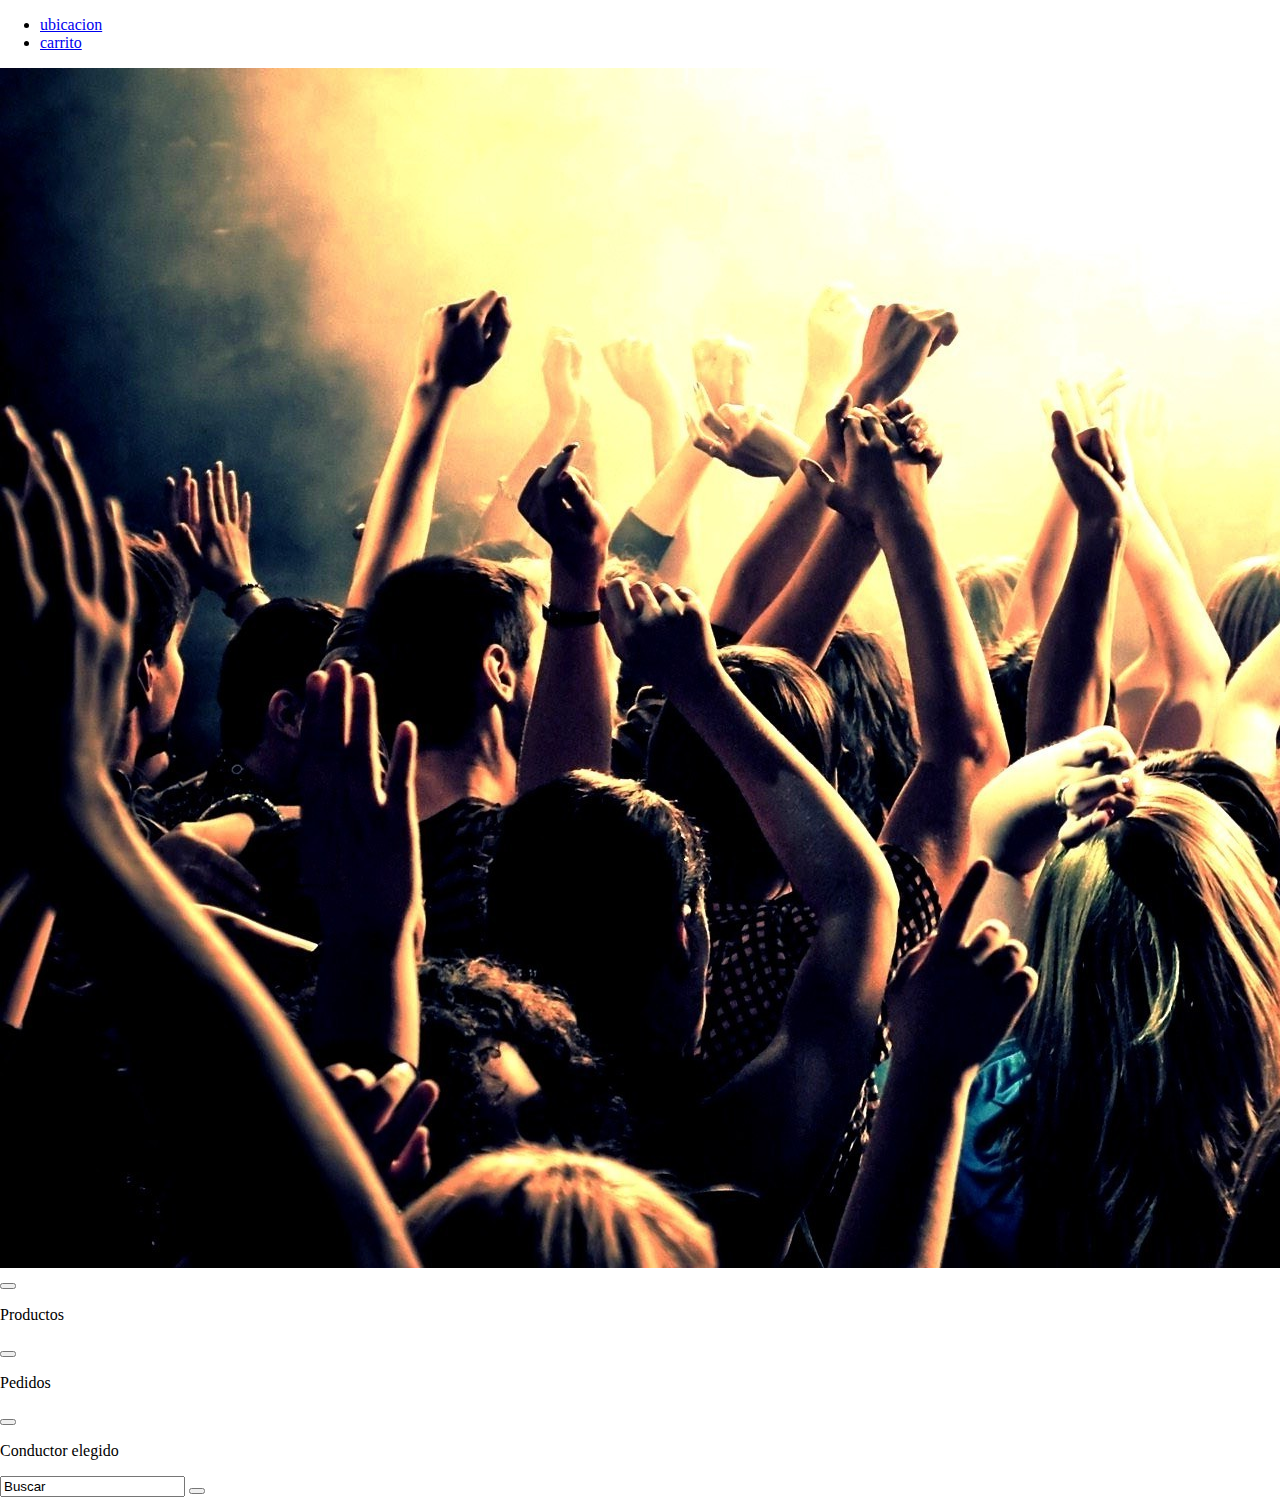
==== DLicors/www/index.html @ bb3be7bc "1st Commit" ====
﻿<!DOCTYPE html>
<html lang="en">
<head>
	<meta charset="UTF-8"> 
	<title>D'Licors</title>
    
	<!--Jquery-->
	<script src="js/jquery-1.10.2.js"></script>
    <!--<script src="js/jquery-ui-1.10.4.custom.js"></script>-->
    <script src="js/jquery.mobile.js"></script>
    <script src="js/jquery.alerts.js"></script>

    <!--Js App-->
    <script src="js/Globalv.js"></script>
    <script src="js/app.js"></script>
    <script src="js/Productos.js"></script>
    <script src="js/Carrito.js"></script>
    <script src="js/Pedidos.js"></script>
    <script src="js/Geolocalizacion.js"></script>
    <script src="js/Registro.js"></script>

    <!--Phonegap-->
    <script src="cordova.js"></script>
    <script src="js/PhoneGap-Common.js"></script>

    <!--Estilos-->
    <link href="style.css" type="text/css" rel="stylesheet"/>
    <link rel="stylesheet" type="text/css" href="css/jquery.mobile.custom.structure.css" >
    <link rel="stylesheet" type="text/css" href="css/jquery.alerts.css">

    <script type="text/javascript">
        document.addEventListener("deviceready", onDeviceReady, false);

        function VerificarRegistro1()
        {
            var idTelefono = localStorage["IdCelular"];
            /*while(idTelefono != "")
            {*/
                var url = getWebApi() + "UserByCel/" + idTelefono;
                loadDataArray(url,"Registro");
            /*}*/
        }

        function VerificarRegistro2(AUsuario)
        {
            var Contenidos = $("div[id=ContentRegistro]");

            if(AUsuario.length == 0)
            {
                localStorage["VR"] = "false";
                
                $.each(Contenidos, function (index, item) {
                    $(item).attr("style", "display: block; background: none !important;");
                });
                
            }
            else
            {
                localStorage["VR"] = "true";
                setCiudad(AUsuario[0].Geo.City.code);
                setIdUsuario(AUsuario[0]._id);
                setIdentificacionUsuario(AUsuario[0].BasicInfo.IdPersonal);
                setDomicilios(AUsuario[0].Places);

                $.each(Contenidos, function (index, item) {
                    $(item).attr("style", "display: none !important;");
                });
            }
        }

        

        $(document).ready(function () {

            setTimeout(function () {
                VerificarRegistro1();
            }, 5000);
            

    		$('.LinkProductos').on("click",function() {
	    		$.mobile.changePage('#Productos','slide');
	    	});

	    	$('.LinkPedidos').on("click",function() {
	    		$.mobile.changePage('#Pedidos','slide');
	    	});

	    	$('.LinkConductor').on("click",function() {
	    		$.mobile.changePage('#Conductor','slide');
	    	});

	    	$('#ConfirmarProductos').on("click", function () {
	    	    var VR = localStorage["VR"];

	    	    if (VR == "true")
	    	    {
	    		    $.mobile.changePage('#Carrito','slide');
	    	    }
	    	    else
	    	    {
	    	        alert('Para poder realizar el pedido debes de estar registrado. Si ya estas registrado intentalo de nuevo en unos momentos.');
	    	    }
	    	});

	    	$('#ConfirmarPedido').on("click", function () {
	    	    var VR = localStorage["VR"];

	    	    if (VR == "true")
	    	    {
	    	        ConfirmarOrden();
	    	    }
	    	    else
	    	    {
	    	        alert('Para poder realizar el pedido debes de estar registrado. Si ya estas registrado intentalo de nuevo en unos momentos.');
	    	    }
	    	    
	    	});

	    	$('#BtnRegistro').on("click", function () {
	    	    $.mobile.changePage('#Registro', 'slide');
	    	});

    	})
    	
    </script>
</head>
<body>
	<!--<section data-role="page" id="Carga" data-theme="a">
		<div style="width:100%; heigth: 100%; background: #fff;"></div>
	</section>-->

	<!---->

	<section data-role="page" id="Index" data-theme="a">
		<header>
			<a href="#Index" class="logoApp"></a>
			<ul>
				<li class="iconos" onclick="$.mobile.changePage('#Carrito', 'slide');"><a href="#">ubicacion</a></li>
				<li class="iconos" onclick="GetPositionInitial();"><a href="#Carrito">carrito</a></li>
			</ul>
            <div id="ContentRegistro" class="contentFin2" style="display:none !important;">
                <button id="BtnRegistro">Registrarme</button>
            </div>
		</header>
		<img src="images/portada.jpg" alt="D'licors App" class="portada">
		<section class="contenedorApp">
			<div class="buttons">
				<button class="LinkProductos" id="buton1"></button>
				<p>Productos</p>
			</div>
			<div class="buttons">
				<button class="LinkPedidos" id="buton2"></button>
				<p>Pedidos</p>
			</div>
			<div class="buttons">
				<button class="LinkConductor" id="buton3"></button>
				<p>Conductor elegido</p>
			</div>
            	
		</section>
	    <div class="separador"></div>
		<footer>
			<input type="text" class="buscador" value="Buscar">
	        <button class="joderTio"></button>
		</footer>
	</section>

	<section data-role="page" id="Productos" data-theme="a">
		<header>
			<a href="#Index" class="logoApp"></a>
			<ul>
                <li class="iconos" onclick="$.mobile.changePage('#Carrito', 'slide');"><a href="#">ubicacion</a></li>
                <li class="iconos" onclick="GetPositionInitial();"><a href="#Carrito">carrito</a></li>
			</ul>
            <div id="ContentRegistro" class="contentFin2" style="display:none !important;">
                <button id="BtnRegistro">Registrarme</button>
            </div>
		</header>
		<img src="images/portada.jpg" alt="D'licors App" class="portada">
		<section id="ContenedorProductos" class="contenedorApp2">
		
		</section>
		<div class="contentFin2"><div class="total"><h3>Total pedido<br/><p id="TotalPedidoPar"></p></h3></div><button id="ConfirmarProductos">Confirmar</button></div>
	    <div class="separador"></div>
		<footer>
			<input type="text" class="buscador" value="Buscar">
	        <button class="joderTio"></button>
		</footer>
	</section>

	<section data-role="page" id="Pedidos" data-theme="a">
		<header>
			<a href="#Index" class="logoApp"></a>
			<ul>
                <li class="iconos" onclick="$.mobile.changePage('#Carrito', 'slide');"><a href="#">ubicacion</a></li>
                <li class="iconos" onclick="GetPositionInitial();"><a href="#Carrito">carrito</a></li>
			</ul>
            <div id="ContentRegistro" class="contentFin2" style="display:none !important;">
                <button id="BtnRegistro">Registrarme</button>
            </div>
		</header>
		<img src="images/portada.jpg" alt="D'licors App" class="portada">
		<section class="contenedorApp2">
			<h1 class="tituloPendientes">Pendientes</h1>
			<table id="TBPendientes" class="tablaCarrito">
			  <tr>
			    <th>Producto</th> 
                <th>Cantidad</th>
			    <th>Precio</th>
			  </tr>
			  <tr>
			    <td>Smith</td>
                <td>20</td>
			    <td>50</td>
			  </tr>
			  <tr>
			    <td>Jackson</td>
                <td>20</td>
			    <td>94</td>
			  </tr>
			</table>
			<h1 class="tituloPendientes">Despachados</h1>
			<table id="TBDespachados" class="tablaCarrito">
			  <tr>
			    <th>Producto</th>
                <th>Cantidad</th>
			    <th>Precio</th>
			  </tr>
			  <tr>
			    <td>Smith</td>
                <td>20</td>
			    <td>50</td>
			  </tr>
			  <tr>
			    <td>Jackson</td>
                <td>20</td>
			    <td>94</td>
			  </tr>
			</table>
            <h1 class="tituloPendientes">Entregados</h1>
            <table id="TBEntregados" class="tablaCarrito">
                <tr>
                    <th>Producto</th>
                    <th>Cantidad</th>
                    <th>Precio</th>
                </tr>
                <tr>
                    <td>Smith</td>
                    <td>20</td>
                    <td>50</td>
                </tr>
                <tr>
                    <td>Jackson</td>
                    <td>20</td>
                    <td>94</td>
                </tr>
            </table>			
		</section>
		<!--<div class="contentFin2"><div class="total"><h3>Total pedido<br/><p>123.000</p></h3></div><button>Confirmar</button></div>-->
	    <div class="separador"></div>
		<footer>
			<input type="text" class="buscador" value="Buscar">
	        <button class="joderTio"></button>
		</footer>
	</section>

	<section data-role="page" id="Conductor" data-theme="a">
		<header>
			<a href="#Index" class="logoApp"></a>
			<ul>
                <li class="iconos" onclick="$.mobile.changePage('#Carrito', 'slide');"><a href="#">ubicacion</a></li>
                <li class="iconos" onclick="GetPositionInitial();"><a href="#Carrito">carrito</a></li>
			</ul>
            <div id="ContentRegistro" class="contentFin2" style="display:none !important;">
                <button id="BtnRegistro">Registrarme</button>
            </div>
		</header>
		<img src="images/portada.jpg" alt="D'licors App" class="portada">
		<section class="contenedorApp">
			<h2 class="tituloCond">Lugar</h2>
			<div class="orgConductor">
				<select>
					<option>Hogar</option>
					<option>Trabajo</option>
					<option>Cine</option>
				</select>
				<a href="#" class="iconMapa"></a>
				<a href="#" class="iconAg"></a>	
			</div>
			<h2 class="tituloCond">Tipo de veh&iacute;culo</h2>
				<select class="orgConductor2">
					<option>Camioneta</option>
					<option>Automovil</option>
				</select>	
		</section>
		<div class="contentFin"><button>Solicitar servicio</button></div>
	    <div class="separador"></div>
		<footer>
			<input type="text" class="buscador" value="Buscar">
	        <button class="joderTio"></button>
		</footer>
	</section>

	<section data-role="page" id="Carrito" data-theme="a">
		<header>
			<a href="#Index" class="logoApp"></a>
			<ul>
                <li class="iconos" onclick="$.mobile.changePage('#Carrito', 'slide');"><a href="#">ubicacion</a></li>
                <li class="iconos" onclick="GetPositionInitial();"><a href="#Carrito">carrito</a></li>
			</ul>
            <div id="ContentRegistro" class="contentFin2" style="display:none !important;">
                <button id="BtnRegistro">Registrarme</button>
            </div>
		</header>
		<img src="images/portada.jpg" alt="D'licors App" class="portada">
		<section class="contenedorApp2">
			<table id="ContendorProductosCarrito" class="tablaCarrito">
			  <tr>
			    <th>Producto</th> 
                <th>Cantidad</th>
			    <th>Precio</th>
			  </tr>
			  <tr>
			    <td>Smith</td>
                <td>20</td>
			    <td>50</td>
			  </tr>
			  <tr>
			    <td>Jackson</td>
                <td>20</td>
			    <td>94</td>
			  </tr>
			</table>			
		</section>
        <h3>Domicilio:</h3>
        <select id="SelectDomicilio" class="orgConductor2" onchange="OnChangeCiudad(this)">
            <option></option>
            <option>Automovil</option>
        </select>
		<div class="contentFin2"><div class="total"><h3>Total pedido<br/><p id="ContenedorPrecioFinal"></p></h3></div><button id="ConfirmarPedido">Confirmar</button></div>
	    <div class="separador"></div>
		<footer>
			<input type="text" class="buscador" value="Buscar">
	        <button class="joderTio"></button>
		</footer>
	</section>

    <section data-role="page" id="Registro" data-theme="a">
		<header>
			<a href="#" class="logoApp"></a>
			<ul>
				<li class="iconos" onclick="$.mobile.changePage('#Carrito', 'slide');"><a href="#">ubicacion</a></li>
				<li class="iconos" onclick="GetPositionInitial();"><a href="#Carrito">carrito</a></li>
			</ul>
		</header>
		<img src="images/portada.jpg" alt="D'licors App" class="portada">
		<section class="contenedorApp2">
			<h1 class="tituloPendientes2">Datos b&aacute;sicos</h1>
			<div class="contentDatos">
				<h3>Nombres:</h3><input id="NombreRegis" type="text"/>
				<h3>Apellidos:</h3><input id="ApellidoRegis" type="text"/>
                <h3>Identificacion:</h3><input id="IdentificaionRegis" type="text" />
                <h3>Ciudad:</h3><select id="SelectCiudades" class="orgConductor2" onchange="OnChangeCiudad(this)">
                                    <option>Camioneta</option>
                                    <option>Automovil</option>
                                </select>
				<h3>E-mail:</h3><input id="EmailRegis" type="email" value="@"/>
				<h3>Fecha de nacimiento:</h3><input id="FechaNacimientoRegis" type="date"/>
			</div>
			<div class="contentSave"><button class="save" onclick="GuardarRegistro();">Guardar</button><button class="cancel">Cancelar</button></div>
			<h1 class="tituloPendientes2">Domicilio</h1>
			<table id="ContentDomTemp" class="tablaReg">
			  <tr>
			    <th></th>
			    <th>Domicilio</th> 
			    <th>Departamento</th>
			    <th>Ciudad</th> 
			    <th>Barrio</th>
			  </tr>
			  <tr>
			    <td><input type="checkbox"/></td>
			    <td>Smith</td> 
			    <td>50</td>
			    <td>Medellin</td>
			    <td>San javier</td>
			  </tr>
			  <tr>
			    <td><input type="checkbox"/></td>
			    <td>Smith</td> 
			    <td>50</td>
			    <td>Medellin</td>
			    <td>San javier</td>
			  </tr>
			</table>
			<div class="contentSave"><button class="save" onclick="MostrarDomiciliosNuevo();">Nuevo</button><button class="save">Modificar</button><button class="cancel">Eliminar</button></div>	
            <div id="ContenedorNuevoDomicilio" style="display:none !important;">
                <h3 class="tituloPendientes2">Nuevo Domicilio</h3>
                <div class="contentDatos">
                    <h3>Nombre:</h3><input id="NombreDomicilio" type="text" />
                    <h3>Direccion:</h3><input id="DireccionDomicilio" type="text" />
                    <h3>Barrio:</h3><input id="BarrioDomicilio" type="text" />
                </div>
                <div class="contentSave"><button class="save" onclick="AgregarNuevoDomicilio();">Crear</button></div>
            </div>
		</section>
		<!--<div class="contentFin2"><div class="total"><h3>Total pedido<br/><p>123.000</p></h3></div><button>Confirmar</button></div>-->
	    <div class="separador"></div>
		<footer>
			<input type="text" class="buscador" value="Buscar">
	        <button class="joderTio"></button>
		</footer>
	</section>

</body>
</html>
---- DLicors/www/style.css ----
.ui-icon-loading {
background: url(images/ajax-loader.gif);
background-size: 2.875em 2.875em;
}

@media (min-width: 1025px) {}

@media (min-width: 769px) and (max-width: 1024px) {


		@font-face {
		font-family: seguis;
		src:url(seguisb.ttf);
	}		
			
		*{
			background: #efefef;
			padding: 0px;
			margin:0px;
		}

		header{
			width: 100%;
			height: 60px;
			background:rgba(255, 183, 20, 0.8);
			position:fixed;
			top: 0px;
			left: 0px;
			z-index: 4;
		}


		header ul{
			width: 200px;
			height: 40px;
			margin: 10px;
			float: right;
			background:none;                                                                                                            
		}

		header ul li{
			width: 60px;
			height: 40px;
			float: right;
			text-indent: -9000%;
			list-style-type: none;
		}
		
		header ul li:nth-of-type(1){
			background:url(images/carrito.png); background-size:100%;
		}		

		header ul li:nth-of-type(2){
			border-right: #fff solid 1px;
			background:url(images/ubicacion.png); background-size:100%;
		}

		footer{
			width: 100%;
			height: 60px;
			background:rgb(255, 183, 20);
			position:fixed;
			bottom: 0px;
			left: 0px;
			z-index: 4;
			text-align: center;
		}

		.separador{
			width: 100%;
			height: 80px;
			clear: both;
		}	

		.contentFin{
			width: 100%;
			text-align: center;;
			margin: 0 auto; padding: 20px 0px 20px 0px;
		}

		.contentFin button{
			margin: 0 auto; padding: 6px;
			border-radius: 10px;
		}

		.contentFin2{
			width: 80%;
			margin: 20px auto 0px auto; padding:0px 0px 10px 0px;
		}

		.contentFin2 button{
			margin: 0 auto 15px 360px; padding: 6px;
			border-radius: 10px;
			background: #fff;
		}

		.total{
			width: 120px;
			height: 70px;			
			float: left;
		}

		.total h3{
			font-size: 17px;
			font-family:seguis;
			font-weight:bold;
		}

		.total p{
			font-size: 15px;
			font-family:seguis;
			color:#FFA300;
			text-shadow:0px 0px 0px #000;
		}	

		.logoApp{
			width: 150px;
			height: 40px;
			margin: 10px;
			background:url(images/logo.png);
			float: left;
		}	

		.portada{
			width: 100%;
			height: 310px;
			background:#000;
		}

		.contenedorApp{
			width: 90%;
			margin: 2.5% auto 0% auto;
			height: auto;
		}

		.contenedorAppReg{
			width: 90%;
			margin: 2.5% auto 0% auto;
			height: auto;
		}

		.tituloPendientes{
			width: 90%;
			margin: 5px auto;
			font-size: 20px;
			text-transform: uppercase;
			font-family:seguis;
			font-weight:bold;
			text-align: center;
		}

		.tituloPendientes2{
			width: 90%;
			margin: 10px auto;
			font-size: 20px;
			text-transform: uppercase;
			font-family:seguis;
			font-weight:bold;
			text-align: center;
			border-top: 1px solid #ccc;
		}

		.contentSave{
			width: 100%;
			height: 40px;
			margin: 0 auto;
			text-align: center;
		}

		.logoD{
			width: 200px;
			height: 53px;
			margin: 30px auto 50px auto;
			background: url("images/logo.png");
			background-size: 100%;
		}

		.tituloReg{
			text-align: center;
			font-family: seguis;
			margin:0px 0px 20px 0px;
			font-size: 17px;
		}

		.per{
			width: 100%;
			height: auto;
			text-align: center;
			margin: 20px 0px 10px 0px;
		}

		.btnReg{
			padding: 10px;
			border-radius: 10px;
			margin: 10px;
			background: #fff;
		}

		#faces{
			background: #3b5998;
			color: #fff;
		}

		#twet{
			background:#4099FF;
			color: #fff;
		}

		.contentSave button{
			display: inline-block;
			padding: 5px;
			border-radius:2px;
			background: #fff;
			margin: 5px;
		}

		.buttons{
			width: 300px;
			margin:0 auto;
			height: 220px;
			text-align: center;
			float: left;
		}

		.buttons:nth-child(1){ margin:0 0px 0px 0px; }

		.buttons:nth-child(3){ margin:0px 0px 0px 0px; }

		.buttons button{
			width: 150px;
			margin:0 auto;
			height: 150px;
			border-radius: 100px;
		}

		.buttons #buton1{background:url(images/licores.png); border:none; background-size: 100%;}
		.buttons #buton2{background:url(images/productos.png); border:none; background-size: 100%;}
		.buttons #buton3{background:url(images/conductor.png); border:none; background-size: 100%;}

		.buttons p{
			width: 170px;
			margin:0 auto;
			height: 30px;
			font-size: 20px;
			text-transform: uppercase;
			font-family:seguis;
			font-weight:bold;
		}
		
		.contenedorApp2{
			width: 100%;
			margin:0 auto;
			overflow:auto;
			position:relative;
		}

		.tablaCarrito{
			width: 90%;
			margin: 5%;
			height: 120px;
			overflow: auto;
			font-family:seguis;
		}

		.tablaCarrito th{
			background: #ccc;
			font-size: 16px;
			text-transform: uppercase;
		}

		.tablaCarrito td{
			background: #fff;
			font-family: 14px;
			color: #8b8b8b;
			text-align: center;
		}

		.tablaReg{
			width: 100%;
			margin: 5% auto 5% auto;
			height: 120px;
			overflow: auto;
			font-family:seguis;
		}

		.tablaReg th{
			background: #ccc;
			font-size: 13px;
			text-transform: uppercase;
		}

		.tablaReg td{
			background: #fff;
			font-size: 12px;
			color: #333;
			text-align: center;
		}

		.tituloCond{
			width:90%;
			margin: 0px auto 0px auto;
			font-family:seguis;
			font-size: 20px;
			text-transform: uppercase;			
		}

		.orgConductor{
			width:80%;
			height: 40px;
			margin: 10px auto 30px auto;
		}

		.orgConductor select{
			width:590px;
			height: 40px;
			background:#fff;
			border-radius: 10px;
			float: left;
		}

		.orgConductor2{
			width:90%;
			height: 40px;
			margin: 10px auto 0px 20px;
			background: #fff;
		}

		.orgConductor .iconMapa{
			width:50px;
			height: 40px;
			margin: 0px 10px 0px 15px;
			border-radius: 10px;
			background: #fff;
			float: left;
		}		

		.orgConductor .iconAg{
			width:50px;
			height: 40px;
			border-radius: 10px;
			background: #fff;
			float: right;
		}

		.contentDatos{
			width: 80%;
			margin: 0 auto 10px auto;
			font-family:seguis;
			font-size: 14px;
		}

		.contentDatos h3{
			width: 100%;
			margin: 0 auto;
			font-family:seguis;
			font-size: 14px;
			margin: 0 0 5px 0;
		}

		.contentDatos input{
			width:90%;
			padding: 3px;
			background: #fff; border-radius:5px;
			font-family:seguis;
			font-size: 14px;
			margin: 0 0 5px 0;
		}

		.productos{
			width:156px;
			height:158px;
			margin:10px 15px 10px 25px;
			background:#fff;
			float:left;
			text-align:center;
			border:1px solid #dcdcdc;
			}
			
		.productos img{
			width:80px;
			height:80px;
			margin:5px auto 5px auto;
			}

		.productos p{
			width:147px;
			height:40px;
			margin:0px 5px 0px 5px;
			font-family:Helvetica; font-size:13px;
			background:#fff;
			}
			
		.productos h3{
			width:147px;
			height:20px;
			margin:0px 5px 0px 5px;
			font-family:seguis; font-size:15px;
			border-top:1px solid #999;
			background:#fff;
			color:#FFA300;
			}		

		.circlesSect{
			width: 65px;
			margin: 20px auto 0px auto;
			height: 25px;
		}

		.circlesSect li{
			width: 10px;
			margin: 5px;
			height: 10px;
			background:gray;
			float: left;
			border-radius: 5px;
			list-style-type: none;
		}

		.buscador{
			width: 87%;
			margin:12px auto 0px auto;
			padding-left: 10px;
			height: 30px;
			border-radius: 50px;
			background:#fff;
			font-style: italic;
			color: #666;
		}
		
		.joderTio{
			width: 25px;
			height: 25px;
			border:none;
			background:url(images/lupa.png); background-size:100%;
			position:absolute;
			bottom:18px;
			right:30px;
		}

}

@media (min-width: 641px) and (max-width: 768px) {


		@font-face {
		font-family: seguis;
		src:url(seguisb.ttf);
	}		
			
		*{
			background: #efefef;
			padding: 0px;
			margin:0px;
		}

		header{
			width: 100%;
			height: 60px;
			background:rgba(255, 183, 20, 0.8);
			position:fixed;
			top: 0px;
			left: 0px;
			z-index: 4;
		}


		header ul{
			width: 200px;
			height: 40px;
			margin: 10px;
			float: right;
			background:none;                                                                                                            
		}

		header ul li{
			width: 60px;
			height: 40px;
			float: right;
			text-indent: -9000%;
			list-style-type: none;
		}
		
		header ul li:nth-of-type(1){
			background:url(images/carrito.png); background-size:100%;
		}		

		header ul li:nth-of-type(2){
			border-right: #fff solid 1px;
			background:url(images/ubicacion.png); background-size:100%;
		}

		footer{
			width: 100%;
			height: 60px;
			background:rgb(255, 183, 20);
			position:fixed;
			bottom: 0px;
			left: 0px;
			z-index: 4;
			text-align: center;
		}

		.separador{
			width: 100%;
			height: 80px;
			clear: both;
		}	

		.contentFin{
			width: 100%;
			text-align: center;;
			margin: 0 auto; padding: 20px 0px 20px 0px;
		}

		.contentFin button{
			margin: 0 auto; padding: 6px;
			border-radius: 10px;
		}

		.contentFin2{
			width: 80%;
			margin: 20px auto 0px auto; padding:0px 0px 10px 0px;
		}

		.contentFin2 button{
			margin: 0 auto 15px 360px; padding: 6px;
			border-radius: 10px;
			background: #fff;
		}

		.total{
			width: 120px;
			height: 70px;			
			float: left;
		}

		.total h3{
			font-size: 17px;
			font-family:seguis;
			font-weight:bold;
		}

		.total p{
			font-size: 15px;
			font-family:seguis;
			color:#FFA300;
			text-shadow:0px 0px 0px #000;
		}	

		.logoApp{
			width: 150px;
			height: 40px;
			margin: 10px;
			background:url(images/logo.png);
			float: left;
		}	

		.portada{
			width: 100%;
			height: 310px;
			background:#000;
		}

		.contenedorApp{
			width: 90%;
			margin: 2.5% auto 0% auto;
			height: auto;
		}

		.contenedorAppReg{
			width: 90%;
			margin: 2.5% auto 0% auto;
			height: auto;
		}

		.tituloPendientes{
			width: 90%;
			margin: 5px auto;
			font-size: 20px;
			text-transform: uppercase;
			font-family:seguis;
			font-weight:bold;
			text-align: center;
		}

		.tituloPendientes2{
			width: 90%;
			margin: 10px auto;
			font-size: 20px;
			text-transform: uppercase;
			font-family:seguis;
			font-weight:bold;
			text-align: center;
			border-top: 1px solid #ccc;
		}

		.contentSave{
			width: 100%;
			height: 40px;
			margin: 0 auto;
			text-align: center;
		}

		.logoD{
			width: 200px;
			height: 53px;
			margin: 30px auto 50px auto;
			background: url("images/logo.png");
			background-size: 100%;
		}

		.tituloReg{
			text-align: center;
			font-family: seguis;
			margin:0px 0px 20px 0px;
			font-size: 17px;
		}

		.per{
			width: 100%;
			height: auto;
			text-align: center;
			margin: 20px 0px 10px 0px;
		}

		.btnReg{
			padding: 10px;
			border-radius: 10px;
			margin: 10px;
			background: #fff;
		}

		#faces{
			background: #3b5998;
			color: #fff;
		}

		#twet{
			background:#4099FF;
			color: #fff;
		}

		.contentSave button{
			display: inline-block;
			padding: 5px;
			border-radius:2px;
			background: #fff;
			margin: 5px;
		}

		.buttons{
			width: 220px;
			margin:0 auto;
			height: 220px;
			text-align: center;
			float: left;
		}

		.buttons:nth-child(1){ margin:0 0px 0px 0px; }

		.buttons:nth-child(3){ margin:0px 0px 0px 0px; }

		.buttons button{
			width: 150px;
			margin:0 auto;
			height: 150px;
			border-radius: 100px;
		}

		.buttons #buton1{background:url(images/licores.png); border:none; background-size: 100%;}
		.buttons #buton2{background:url(images/productos.png); border:none; background-size: 100%;}
		.buttons #buton3{background:url(images/conductor.png); border:none; background-size: 100%;}

		.buttons p{
			width: 170px;
			margin:0 auto;
			height: 30px;
			font-size: 20px;
			text-transform: uppercase;
			font-family:seguis;
			font-weight:bold;
		}
		
		.contenedorApp2{
			width: 100%;
			margin:0 auto;
			overflow:auto;
			position:relative;
		}

		.tablaCarrito{
			width: 90%;
			margin: 5%;
			height: 120px;
			overflow: auto;
			font-family:seguis;
		}

		.tablaCarrito th{
			background: #ccc;
			font-size: 16px;
			text-transform: uppercase;
		}

		.tablaCarrito td{
			background: #fff;
			font-family: 14px;
			color: #8b8b8b;
			text-align: center;
		}

		.tablaReg{
			width: 100%;
			margin: 5% auto 5% auto;
			height: 120px;
			overflow: auto;
			font-family:seguis;
		}

		.tablaReg th{
			background: #ccc;
			font-size: 13px;
			text-transform: uppercase;
		}

		.tablaReg td{
			background: #fff;
			font-size: 12px;
			color: #333;
			text-align: center;
		}

		.tituloCond{
			width:90%;
			margin: 0px auto 0px auto;
			font-family:seguis;
			font-size: 20px;
			text-transform: uppercase;			
		}

		.orgConductor{
			width:80%;
			height: 40px;
			margin: 10px auto 30px auto;
		}

		.orgConductor select{
			width:410px;
			height: 40px;
			background:#fff;
			border-radius: 10px;
			float: left;
		}

		.orgConductor2{
			width:90%;
			height: 40px;
			margin: 10px auto 0px 20px;
			background: #fff;
		}

		.orgConductor .iconMapa{
			width:50px;
			height: 40px;
			margin: 0px 10px 0px 15px;
			border-radius: 10px;
			background: #fff;
			float: left;
		}		

		.orgConductor .iconAg{
			width:50px;
			height: 40px;
			border-radius: 10px;
			background: #fff;
			float: right;
		}

		.contentDatos{
			width: 80%;
			margin: 0 auto 10px auto;
			font-family:seguis;
			font-size: 14px;
		}

		.contentDatos h3{
			width: 100%;
			margin: 0 auto;
			font-family:seguis;
			font-size: 14px;
			margin: 0 0 5px 0;
		}

		.contentDatos input{
			width:90%;
			padding: 3px;
			background: #fff; border-radius:5px;
			font-family:seguis;
			font-size: 14px;
			margin: 0 0 5px 0;
		}

		.productos{
			width:155px;
			height:158px;
			margin:10px 15px 10px 15px;
			background:#fff;
			float:left;
			text-align:center;
			border:1px solid #dcdcdc;
			}
			
		.productos img{
			width:80px;
			height:80px;
			margin:5px auto 5px auto;
			}

		.productos p{
			width:147px;
			height:40px;
			margin:0px 5px 0px 5px;
			font-family:Helvetica; font-size:13px;
			background:#fff;
			}
			
		.productos h3{
			width:147px;
			height:20px;
			margin:0px 5px 0px 5px;
			font-family:seguis; font-size:15px;
			border-top:1px solid #999;
			background:#fff;
			color:#FFA300;
			}		

		.circlesSect{
			width: 65px;
			margin: 20px auto 0px auto;
			height: 25px;
		}

		.circlesSect li{
			width: 10px;
			margin: 5px;
			height: 10px;
			background:gray;
			float: left;
			border-radius: 5px;
			list-style-type: none;
		}

		.buscador{
			width: 87%;
			margin:12px auto 0px auto;
			padding-left: 10px;
			height: 30px;
			border-radius: 50px;
			background:#fff;
			font-style: italic;
			color: #666;
		}
		
		.joderTio{
			width: 25px;
			height: 25px;
			border:none;
			background:url(images/lupa.png); background-size:100%;
			position:absolute;
			bottom:18px;
			right:30px;
		}


}

@media (min-width: 481px) and (max-width: 640px) {

		@font-face {
		font-family: seguis;
		src:url(seguisb.ttf);
	}		
			
		*{
			background: #efefef;
			padding: 0px;
			margin:0px;
		}

		header{
			width: 100%;
			height: 60px;
			background:rgba(255, 183, 20, 0.8);
			position:fixed;
			top: 0px;
			left: 0px;
			z-index: 4;
		}


		header ul{
			width: 200px;
			height: 40px;
			margin: 10px;
			float: right;
			background:none;                                                                                                            
		}

		header ul li{
			width: 60px;
			height: 40px;
			float: right;
			text-indent: -9000%;
			list-style-type: none;
		}
		
		header ul li:nth-of-type(1){
			background:url(images/carrito.png); background-size:100%;
		}		

		header ul li:nth-of-type(2){
			border-right: #fff solid 1px;
			background:url(images/ubicacion.png); background-size:100%;
		}

		footer{
			width: 100%;
			height: 60px;
			background:rgb(255, 183, 20);
			position:fixed;
			bottom: 0px;
			left: 0px;
			z-index: 4;
			text-align: center;
		}

		.separador{
			width: 100%;
			height: 80px;
			clear: both;
		}	

		.contentFin{
			width: 100%;
			text-align: center;;
			margin: 0 auto; padding: 20px 0px 20px 0px;
		}

		.contentFin button{
			margin: 0 auto; padding: 6px;
			border-radius: 10px;
		}

		.contentFin2{
			width: 80%;
			margin: 0 auto; padding:0px 0px 10px 0px;
		}

		.contentFin2 button{
			margin: 0 auto 15px 280px; padding: 6px;
			border-radius: 10px;
			background: #fff;
		}

		.total{
			width: 120px;
			height: 70px;			
			float: left;
		}

		.total h3{
			font-size: 17px;
			font-family:seguis;
			font-weight:bold;
		}

		.total p{
			font-size: 15px;
			font-family:seguis;
			color:#FFA300;
			text-shadow:0px 0px 0px #000;
		}	

		.logoApp{
			width: 150px;
			height: 40px;
			margin: 10px;
			background:url(images/logo.png);
			float: left;
		}	

		.portada{
			width: 100%;
			height: 310px;
			background:#000;
		}

		.contenedorApp{
			width: 90%;
			margin: 2.5% auto 0% auto;
			height: auto;
		}

		.contenedorAppReg{
			width: 90%;
			margin: 2.5% auto 0% auto;
			height: auto;
		}

		.tituloPendientes{
			width: 90%;
			margin: 5px auto;
			font-size: 20px;
			text-transform: uppercase;
			font-family:seguis;
			font-weight:bold;
			text-align: center;
		}

		.tituloPendientes2{
			width: 90%;
			margin: 10px auto;
			font-size: 20px;
			text-transform: uppercase;
			font-family:seguis;
			font-weight:bold;
			text-align: center;
			border-top: 1px solid #ccc;
		}

		.contentSave{
			width: 100%;
			height: 40px;
			margin: 0 auto;
			text-align: center;
		}

		.logoD{
			width: 200px;
			height: 53px;
			margin: 30px auto 50px auto;
			background: url("images/logo.png");
			background-size: 100%;
		}

		.tituloReg{
			text-align: center;
			font-family: seguis;
			margin:0px 0px 20px 0px;
			font-size: 17px;
		}

		.per{
			width: 100%;
			height: auto;
			text-align: center;
			margin: 20px 0px 10px 0px;
		}

		.btnReg{
			padding: 10px;
			border-radius: 10px;
			margin: 10px;
			background: #fff;
		}

		#faces{
			background: #3b5998;
			color: #fff;
		}

		#twet{
			background:#4099FF;
			color: #fff;
		}

		.contentSave button{
			display: inline-block;
			padding: 5px;
			border-radius:2px;
			background: #fff;
			margin: 5px;
		}

		.buttons{
			width: 260px;
			margin:0 auto;
			height: 200px;
			text-align: center;
			float: left;
		}

		.buttons:nth-child(1){ margin:0 10px 0px 15px; }

		.buttons:nth-child(3){ margin:0 0px 0px 150px; }

		.buttons button{
			width: 120px;
			margin:0 auto;
			height: 120px;
			border-radius: 100px;
		}

		.buttons #buton1{background:url(images/licores.png); border:none; background-size: 100%;}
		.buttons #buton2{background:url(images/productos.png); border:none; background-size: 100%;}
		.buttons #buton3{background:url(images/conductor.png); border:none; background-size: 100%;}

		.buttons p{
			width: 170px;
			margin:0 auto;
			height: 30px;
			font-size: 20px;
			text-transform: uppercase;
			font-family:seguis;
			font-weight:bold;
		}
		
		.contenedorApp2{
			width: 100%;
			margin:0 auto;
			overflow:auto;
			position:relative;
		}

		.tablaCarrito{
			width: 90%;
			margin: 5%;
			height: 120px;
			overflow: auto;
			font-family:seguis;
		}

		.tablaCarrito th{
			background: #ccc;
			font-size: 16px;
			text-transform: uppercase;
		}

		.tablaCarrito td{
			background: #fff;
			font-family: 14px;
			color: #8b8b8b;
			text-align: center;
		}

		.tablaReg{
			width: 100%;
			margin: 5% auto 5% auto;
			height: 120px;
			overflow: auto;
			font-family:seguis;
		}

		.tablaReg th{
			background: #ccc;
			font-size: 13px;
			text-transform: uppercase;
		}

		.tablaReg td{
			background: #fff;
			font-size: 12px;
			color: #333;
			text-align: center;
		}

		.tituloCond{
			width:90%;
			margin: 0px auto 0px auto;
			font-family:seguis;
			font-size: 20px;
			text-transform: uppercase;			
		}

		.orgConductor{
			width:80%;
			height: 40px;
			margin: 10px auto 30px auto;
		}

		.orgConductor select{
			width:230px;
			height: 40px;
			background:#fff;
			border-radius: 10px;
			float: left;
		}

		.orgConductor2{
			width:90%;
			height: 40px;
			margin: 10px auto 0px 20px;
			background: #fff;
		}

		.orgConductor .iconMapa{
			width:50px;
			height: 40px;
			margin: 0px 10px 0px 15px;
			border-radius: 10px;
			background: #fff;
			float: left;
		}		

		.orgConductor .iconAg{
			width:50px;
			height: 40px;
			border-radius: 10px;
			background: #fff;
			float: right;
		}

		.contentDatos{
			width: 80%;
			margin: 0 auto 10px auto;
			font-family:seguis;
			font-size: 14px;
		}

		.contentDatos h3{
			width: 100%;
			margin: 0 auto;
			font-family:seguis;
			font-size: 14px;
			margin: 0 0 5px 0;
		}

		.contentDatos input{
			width:90%;
			padding: 3px;
			background: #fff; border-radius:5px;
			font-family:seguis;
			font-size: 14px;
			margin: 0 0 5px 0;
		}

		.productos{
			width:143px;
			height:158px;
			margin:10px 5px 10px 5px;
			background:#fff;
			float:left;
			text-align:center;
			border:1px solid #dcdcdc;
			}
			
		.productos img{
			width:80px;
			height:80px;
			margin:5px auto 5px auto;
			}

		.productos p{
			width:135px;
			height:40px;
			margin:0px 5px 0px 5px;
			font-family:Helvetica; font-size:13px;
			background:#fff;
			}
			
		.productos h3{
			width:135px;
			height:20px;
			margin:0px 5px 0px 5px;
			font-family:seguis; font-size:15px;
			border-top:1px solid #999;
			background:#fff;
			color:#FFA300;
			}		

		.circlesSect{
			width: 65px;
			margin: 20px auto 0px auto;
			height: 25px;
		}

		.circlesSect li{
			width: 10px;
			margin: 5px;
			height: 10px;
			background:gray;
			float: left;
			border-radius: 5px;
			list-style-type: none;
		}

		.buscador{
			width: 87%;
			margin:12px auto 0px auto;
			padding-left: 10px;
			height: 30px;
			border-radius: 50px;
			background:#fff;
			font-style: italic;
			color: #666;
		}
		
		.joderTio{
			width: 25px;
			height: 25px;
			border:none;
			background:url(images/lupa.png); background-size:100%;
			position:absolute;
			bottom:18px;
			right:30px;
		}

}


@media (min-width: 321px) and (max-width: 480px) {

	@font-face {
		font-family: seguis;
		src:url(seguisb.ttf);
	}		
			
		*{
			background: #efefef;
			padding: 0px;
			margin:0px;
		}

		header{
			width: 100%;
			height: 60px;
			background:rgba(255, 183, 20, 0.8);
			position:fixed;
			top: 0px;
			left: 0px;
			z-index: 4;
		}


		header ul{
			height: 40px;
			margin: 10px;
			float: right;
			background:none;                                                                                                            
		}

		header ul li{
			width: 60px;
			height: 40px;
			float: right;
			text-indent: -9000%;
			list-style-type: none;
		}
		
		header ul li:nth-of-type(1){
			background:url(images/carrito.png); background-size:100%;
		}		

		header ul li:nth-of-type(2){
			border-right: #fff solid 1px;
			background:url(images/ubicacion.png); background-size:100%;
		}

		footer{
			width: 100%;
			height: 60px;
			background:rgb(255, 183, 20);
			position:fixed;
			bottom: 0px;
			left: 0px;
			z-index: 4;
			text-align: center;
		}

		.separador{
			width: 100%;
			height: 80px;
			clear: both;
		}	

		.contentFin{
			width: 100%;
			text-align: center;;
			margin: 0 auto; padding: 20px 0px 20px 0px;
		}

		.contentFin button{
			margin: 0 auto; padding: 6px;
			border-radius: 10px;
		}

		.contentFin2{
			width: 80%;
			margin: 0 auto; padding:0px 0px 10px 0px;
		}

		.contentFin2 button{
			margin: 0 auto 15px 140px; padding: 6px;
			border-radius: 10px;
			background: #fff;
		}

		.total{
			width: 120px;
			height: 70px;			
			float: left;
		}

		.total h3{
			font-size: 17px;
			font-family:seguis;
			font-weight:bold;
		}

		.total p{
			font-size: 15px;
			font-family:seguis;
			color:#FFA300;
			text-shadow:0px 0px 0px #000;
		}	

		.logoApp{
			width: 150px;
			height: 40px;
			margin: 10px;
			background:url(images/logo.png);
			float: left;
		}	

		.portada{
			width: 100%;
			height: 310px;
			background:#000;
		}

		.contenedorApp{
			width: 90%;
			margin: 2.5% auto 0% auto;
			height: auto;
		}

		.contenedorAppReg{
			width: 90%;
			margin: 2.5% auto 0% auto;
			height: auto;
		}

		.tituloPendientes{
			width: 90%;
			margin: 5px auto;
			font-size: 20px;
			text-transform: uppercase;
			font-family:seguis;
			font-weight:bold;
			text-align: center;
		}

		.tituloPendientes2{
			width: 90%;
			margin: 10px auto;
			font-size: 20px;
			text-transform: uppercase;
			font-family:seguis;
			font-weight:bold;
			text-align: center;
			border-top: 1px solid #ccc;
		}

		.contentSave{
			width: 100%;
			height: 40px;
			margin: 0 auto;
			text-align: center;
		}

		.logoD{
			width: 200px;
			height: 53px;
			margin: 30px auto 50px auto;
			background: url("images/logo.png");
			background-size: 100%;
		}

		.tituloReg{
			text-align: center;
			font-family: seguis;
			margin:0px 0px 20px 0px;
			font-size: 17px;
		}

		.per{
			width: 100%;
			height: auto;
			text-align: center;
			margin: 20px 0px 10px 0px;
		}

		.btnReg{
			padding: 10px;
			border-radius: 10px;
			margin: 10px;
			background: #fff;
		}

		#faces{
			background: #3b5998;
			color: #fff;
		}

		#twet{
			background:#4099FF;
			color: #fff;
		}

		.contentSave button{
			display: inline-block;
			padding: 5px;
			border-radius:2px;
			background: #fff;
			margin: 5px;
		}

		.buttons{
			width: 170px;
			margin:0 auto;
			height: 170px;
			text-align: center;
			float: left;
		}

		.buttons:nth-child(1){ margin:0 10px 0px 15px; }

		.buttons:nth-child(3){ margin:0 0px 0px 110px; }

		.buttons button{
			width: 120px;
			margin:0 auto;
			height: 120px;
			border-radius: 100px;
		}

		.buttons #buton1{background:url(images/licores.png); border:none; background-size: 100%;}
		.buttons #buton2{background:url(images/productos.png); border:none; background-size: 100%;}
		.buttons #buton3{background:url(images/conductor.png); border:none; background-size: 100%;}

		.buttons p{
			width: 170px;
			margin:0 auto;
			height: 30px;
			font-size: 20px;
			text-transform: uppercase;
			font-family:seguis;
			font-weight:bold;
		}
		
		.contenedorApp2{
			width: 100%;
			margin:0 auto;
			overflow:auto;
			position:relative;
		}

		.tablaCarrito{
			width: 90%;
			margin: 5%;
			height: 120px;
			overflow: auto;
			font-family:seguis;
		}

		.tablaCarrito th{
			background: #ccc;
			font-size: 16px;
			text-transform: uppercase;
		}

		.tablaCarrito td{
			background: #fff;
			font-family: 14px;
			color: #8b8b8b;
			text-align: center;
		}

		.tablaReg{
			width: 100%;
			margin: 5% auto 5% auto;
			height: 120px;
			overflow: auto;
			font-family:seguis;
		}

		.tablaReg th{
			background: #ccc;
			font-size: 13px;
			text-transform: uppercase;
		}

		.tablaReg td{
			background: #fff;
			font-size: 12px;
			color: #333;
			text-align: center;
		}

		.tituloCond{
			width:90%;
			margin: 0px auto 0px auto;
			font-family:seguis;
			font-size: 20px;
			text-transform: uppercase;			
		}

		.orgConductor{
			width:80%;
			height: 40px;
			margin: 10px auto 30px auto;
		}

		.orgConductor select{
			width:200px;
			height: 40px;
			background:#fff;
			border-radius: 10px;
			float: left;
		}

		.orgConductor2{
			width:90%;
			height: 40px;
			margin: 10px auto 0px 20px;
			background: #fff;
		}

		.orgConductor .iconMapa{
			width:50px;
			height: 40px;
			margin: 0px 10px 0px 15px;
			border-radius: 10px;
			background: #fff;
			float: left;
		}		

		.orgConductor .iconAg{
			width:50px;
			height: 40px;
			border-radius: 10px;
			background: #fff;
			float: right;
		}

		.contentDatos{
			width: 80%;
			margin: 0 auto 10px auto;
			font-family:seguis;
			font-size: 14px;
		}

		.contentDatos h3{
			width: 100%;
			margin: 0 auto;
			font-family:seguis;
			font-size: 14px;
			margin: 0 0 5px 0;
		}

		.contentDatos input{
			width:90%;
			padding: 3px;
			background: #fff; border-radius:5px;
			font-family:seguis;
			font-size: 14px;
			margin: 0 0 5px 0;
		}

		.productos{
			width:128px;
			height:158px;
			margin:10px 5px 10px 5px;
			background:#fff;
			float:left;
			text-align:center;
			border:1px solid #dcdcdc;
			}
			
		.productos img{
			width:80px;
			height:80px;
			margin:5px auto 5px auto;
			}

		.productos p{
			width:120px;
			height:40px;
			margin:0px 5px 0px 5px;
			font-family:Helvetica; font-size:13px;
			background:#fff;
			}
			
		.productos h3{
			width:120px;
			height:20px;
			margin:0px 5px 0px 5px;
			font-family:seguis; font-size:15px;
			border-top:1px solid #999;
			background:#fff;
			color:#FFA300;
			}		

		.circlesSect{
			width: 65px;
			margin: 20px auto 0px auto;
			height: 25px;
		}

		.circlesSect li{
			width: 10px;
			margin: 5px;
			height: 10px;
			background:gray;
			float: left;
			border-radius: 5px;
			list-style-type: none;
		}

		.buscador{
			width: 87%;
			margin:12px auto 0px auto;
			padding-left: 10px;
			height: 30px;
			border-radius: 50px;
			background:#fff;
			font-style: italic;
			color: #666;
		}
		
		.joderTio{
			width: 25px;
			height: 25px;
			border:none;
			background:url(images/lupa.png); background-size:100%;
			position:absolute;
			bottom:18px;
			right:30px;
		}
}

@media (min-width: 241px) and (max-width: 320px) {

		@font-face {
		font-family: seguis;
		src:url(seguisb.ttf);
	}		
			
		*{
			background: #efefef;
			padding: 0px;
			margin:0px;
		}

		header{
			width: 100%;
			height: 60px;
			background:rgba(255, 183, 20, 0.8);
			position:fixed;
			top: 0px;
			left: 0px;
			z-index: 4;
		}


		header ul{
			width: 130px;
			height: 40px;
			margin: 10px;
			float: right;
			background:none;                                                                                                            
		}

		header ul li{
			width: 60px;
			height: 40px;
			float: right;
			text-indent: -9000%;
			list-style-type: none;
		}
		
		header ul li:nth-of-type(1){
			background:url(images/carrito.png); background-size:100%;
		}		

		header ul li:nth-of-type(2){
			border-right: #fff solid 1px;
			background:url(images/ubicacion.png); background-size:100%;
		}

		footer{
			width: 100%;
			height: 60px;
			background:rgb(255, 183, 20);
			position:fixed;
			bottom: 0px;
			left: 0px;
			z-index: 4;
			text-align: center;
		}

		.separador{
			width: 100%;
			height: 80px;
			clear: both;
		}	

		.contentFin{
			width: 100%;
			text-align: center;;
			margin: 0 auto; padding: 20px 0px 20px 0px;
		}

		.contentFin button{
			margin: 0 auto; padding: 6px;
			border-radius: 10px;
		}

		.contentFin2{
			width: 80%;
			margin: 0 auto; padding:0px 0px 10px 0px;
		}

		.contentFin2 button{
			margin: 0 auto 15px 140px; padding: 6px;
			border-radius: 10px;
			background: #fff;
		}

		.total{
			width: 120px;
			height: 70px;			
			float: left;
		}

		.total h3{
			font-size: 17px;
			font-family:seguis;
			font-weight:bold;
		}

		.total p{
			font-size: 15px;
			font-family:seguis;
			color:#FFA300;
			text-shadow:0px 0px 0px #000;
		}	

		.logoApp{
			width: 150px;
			height: 40px;
			margin: 10px;
			background:url(images/logo.png);
			float: left;
		}	

		.portada{
			width: 100%;
			height: 250px;
			background:#000;
		}

		.contenedorApp{
			width: 90%;
			margin: 2.5% auto 0% auto;
			height: auto;
		}

		.contenedorAppReg{
			width: 90%;
			margin: 2.5% auto 0% auto;
			height: auto;
		}

		.tituloPendientes{
			width: 90%;
			margin: 5px auto;
			font-size: 20px;
			text-transform: uppercase;
			font-family:seguis;
			font-weight:bold;
			text-align: center;
		}

		.tituloPendientes2{
			width: 90%;
			margin: 10px auto;
			font-size: 20px;
			text-transform: uppercase;
			font-family:seguis;
			font-weight:bold;
			text-align: center;
			border-top: 1px solid #ccc;
		}

		.contentSave{
			width: 100%;
			height: 40px;
			margin: 0 auto;
			text-align: center;
		}

		.logoD{
			width: 200px;
			height: 53px;
			margin: 30px auto 50px auto;
			background: url("images/logo.png");
			background-size: 100%;
		}

		.tituloReg{
			text-align: center;
			font-family: seguis;
			margin:0px 0px 20px 0px;
			font-size: 17px;
		}

		.per{
			width: 100%;
			height: auto;
			text-align: center;
			margin: 20px 0px 10px 0px;
		}

		.btnReg{
			padding: 10px;
			border-radius: 10px;
			margin: 10px;
			background: #fff;
		}

		#faces{
			background: #3b5998;
			color: #fff;
		}

		#twet{
			background:#4099FF;
			color: #fff;
		}

		.contentSave button{
			display: inline-block;
			padding: 5px;
			border-radius:2px;
			background: #fff;
			margin: 5px;
		}

		.buttons{
			width: 100px;
			margin:0 auto;
			height: 100px;
			text-align: center;
			float: left;
		}

		.buttons:nth-child(1){ margin:0 20px 50px 20px; }

		.buttons:nth-child(3){ margin:0 0px 0px 80px; }

		.buttons button{
			width: 120px;
			margin:0 auto;
			height: 120px;
			border-radius: 100px;
		}

		.buttons #buton1{background:url(images/licores.png); border:none; background-size: 100%; width: 100px;height: 100px}
		.buttons #buton2{background:url(images/productos.png); border:none; background-size: 100%; width: 100px;height: 100px}
		.buttons #buton3{background:url(images/conductor.png); border:none; background-size: 100%; width: 100px;height: 100px}

		.buttons p{
			margin:0 auto;
			height: 30px;
			font-size: 15px;
			text-transform: uppercase;
			font-family:seguis;
			font-weight:bold;
		}
		
		.contenedorApp2{
			width: 100%;
			margin:0 auto;
			overflow:auto;
			position:relative;
		}

		.tablaCarrito{
			width: 90%;
			margin: 5%;
			height: 120px;
			overflow: auto;
			font-family:seguis;
		}

		.tablaCarrito th{
			background: #ccc;
			font-size: 16px;
			text-transform: uppercase;
		}

		.tablaCarrito td{
			background: #fff;
			font-family: 14px;
			color: #8b8b8b;
			text-align: center;
		}

		.tablaReg{
			width: 100%;
			margin: 5% auto 5% auto;
			height: 120px;
			overflow: auto;
			font-family:seguis;
		}

		.tablaReg th{
			background: #ccc;
			font-size: 13px;
			text-transform: uppercase;
		}

		.tablaReg td{
			background: #fff;
			font-size: 12px;
			color: #333;
			text-align: center;
		}

		.tituloCond{
			width:90%;
			margin: 0px auto 0px auto;
			font-family:seguis;
			font-size: 20px;
			text-transform: uppercase;			
		}

		.orgConductor{
			width:80%;
			height: 40px;
			margin: 10px auto 30px auto;
		}

		.orgConductor select{
			width:200px;
			height: 40px;
			background:#fff;
			border-radius: 10px;
			float: left;
		}

		.orgConductor2{
			width:90%;
			height: 40px;
			margin: 10px auto 0px 20px;
			background: #fff;
		}

		.orgConductor .iconMapa{
			width:50px;
			height: 40px;
			margin: 0px 10px 0px 15px;
			border-radius: 10px;
			background: #fff;
			float: left;
		}		

		.orgConductor .iconAg{
			width:50px;
			height: 40px;
			border-radius: 10px;
			background: #fff;
			float: right;
		}

		.contentDatos{
			width: 80%;
			margin: 0 auto 10px auto;
			font-family:seguis;
			font-size: 14px;
		}

		.contentDatos h3{
			width: 100%;
			margin: 0 auto;
			font-family:seguis;
			font-size: 14px;
			margin: 0 0 5px 0;
		}

		.contentDatos input{
			width:90%;
			padding: 3px;
			background: #fff; border-radius:5px;
			font-family:seguis;
			font-size: 14px;
			margin: 0 0 5px 0;
		}

		.productos{
			width:128px;
			height:158px;
			margin:10px 5px 10px 5px;
			background:#fff;
			float:left;
			text-align:center;
			border:1px solid #dcdcdc;
			}
			
		.productos img{
			width:80px;
			height:80px;
			margin:5px auto 5px auto;
			}

		.productos p{
			width:120px;
			height:40px;
			margin:0px 5px 0px 5px;
			font-family:Helvetica; font-size:13px;
			background:#fff;
			}
			
		.productos h3{
			width:120px;
			height:20px;
			margin:0px 5px 0px 5px;
			font-family:seguis; font-size:15px;
			border-top:1px solid #999;
			background:#fff;
			color:#FFA300;
			}		

		.circlesSect{
			width: 65px;
			margin: 20px auto 0px auto;
			height: 25px;
		}

		.circlesSect li{
			width: 10px;
			margin: 5px;
			height: 10px;
			background:gray;
			float: left;
			border-radius: 5px;
			list-style-type: none;
		}

		.buscador{
			width: 87%;
			margin:12px auto 0px auto;
			padding-left: 10px;
			height: 30px;
			border-radius: 50px;
			background:#fff;
			font-style: italic;
			color: #666;
		}
		
		.joderTio{
			width: 25px;
			height: 25px;
			border:none;
			background:url(images/lupa.png); background-size:100%;
			position:absolute;
			bottom:18px;
			right:30px;
		}
}
}
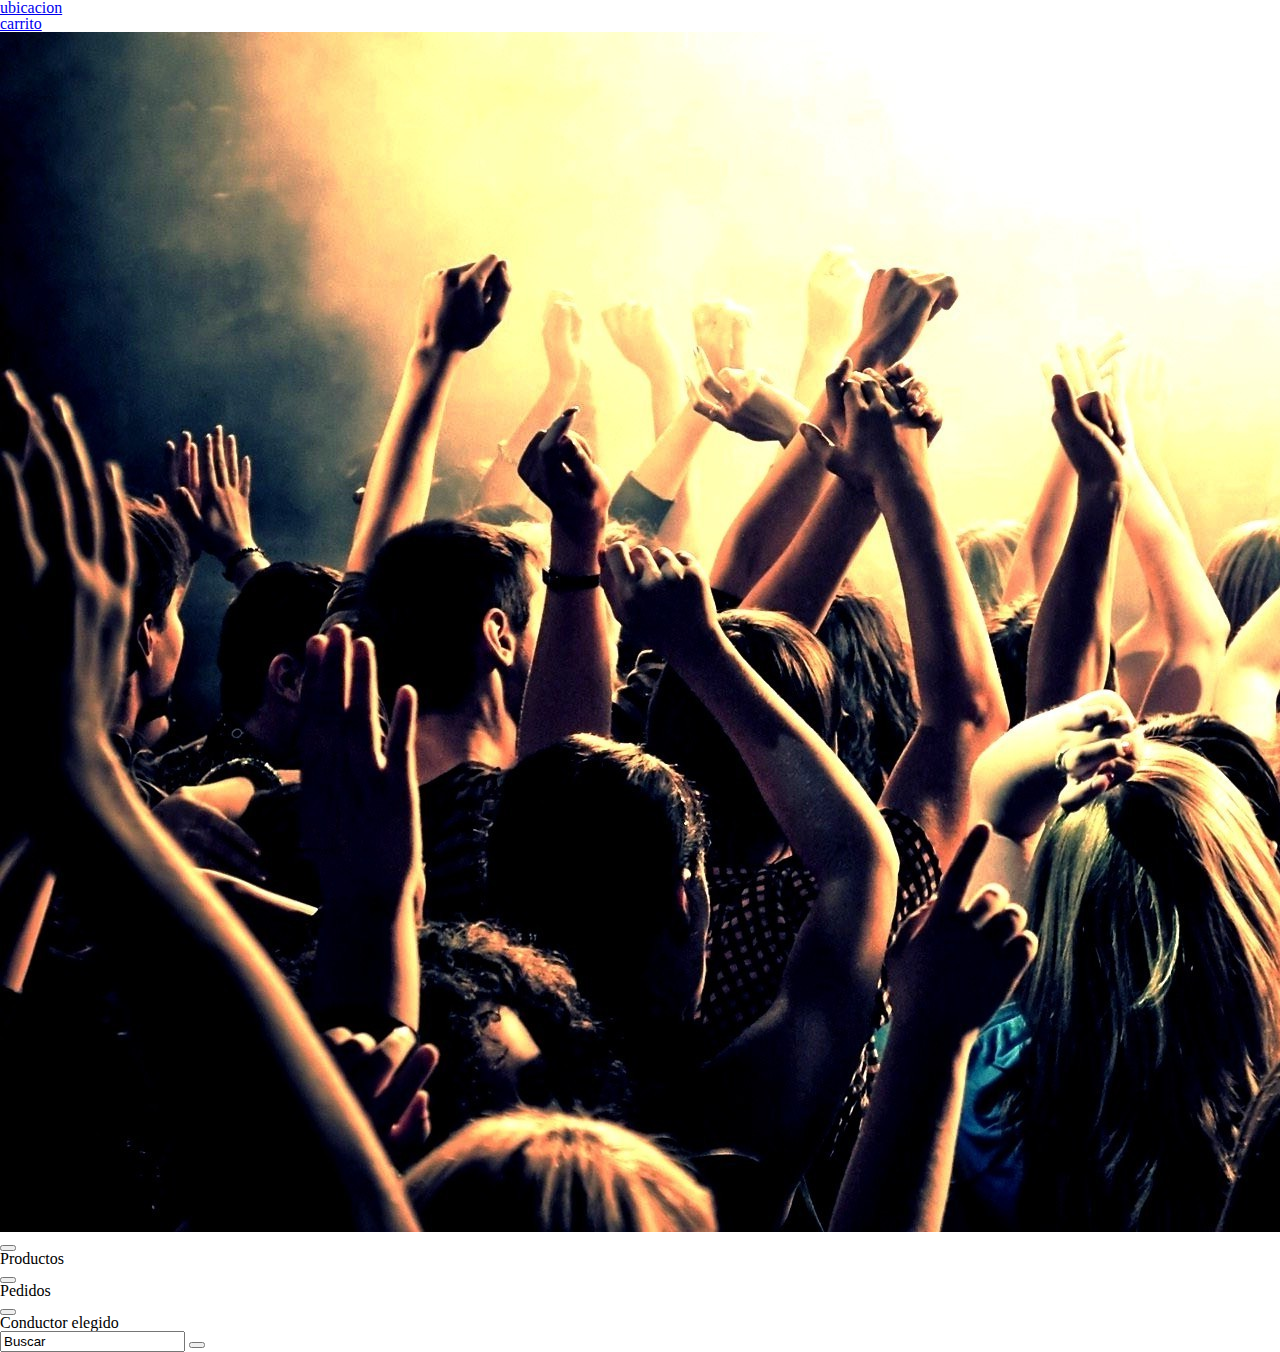
==== commit 1c7011c7: "ricardo1" ====
--- a/DLicors/www/index.html
+++ b/DLicors/www/index.html
@@ -1,9 +1,9 @@
-﻿<!DOCTYPE html>
+<!DOCTYPE html>
 <html lang="en">
 <head>
 	<meta charset="UTF-8"> 
 	<title>D'Licors</title>
-    
+    <meta name="viewport" content="width=device-width, initial-scale=1, minimum-scale=1, maximum-scale=1">
 	<!--Jquery-->
 	<script src="js/jquery-1.10.2.js"></script>
     <!--<script src="js/jquery-ui-1.10.4.custom.js"></script>-->
@@ -27,7 +27,7 @@
     <link href="style.css" type="text/css" rel="stylesheet"/>
     <link rel="stylesheet" type="text/css" href="css/jquery.mobile.custom.structure.css" >
     <link rel="stylesheet" type="text/css" href="css/jquery.alerts.css">
-
+    
     <script type="text/javascript">
         document.addEventListener("deviceready", onDeviceReady, false);
 
@@ -123,6 +123,7 @@
     	})
     	
     </script>
+    
 </head>
 <body>
 	<!--<section data-role="page" id="Carga" data-theme="a">
@@ -143,7 +144,7 @@
             </div>
 		</header>
 		<img src="images/portada.jpg" alt="D'licors App" class="portada">
-		<section class="contenedorApp">
+		    <section class="contenedorApp">
 			<div class="buttons">
 				<button class="LinkProductos" id="buton1"></button>
 				<p>Productos</p>
@@ -158,15 +159,22 @@
 			</div>
             	
 		</section>
-	    <div class="separador"></div>
-		<footer>
-			<input type="text" class="buscador" value="Buscar">
-	        <button class="joderTio"></button>
-		</footer>
+
+
+    
+		
+	    <div class="separador"></div>
+		<footer>
+			<input type="text" class="buscador" value="Buscar">
+	        <button class="joderTio"></button>
+		</footer>
+		
+		
 	</section>
 
 	<section data-role="page" id="Productos" data-theme="a">
 		<header>
+
 			<a href="#Index" class="logoApp"></a>
 			<ul>
                 <li class="iconos" onclick="$.mobile.changePage('#Carrito', 'slide');"><a href="#">ubicacion</a></li>
@@ -177,16 +185,80 @@
             </div>
 		</header>
 		<img src="images/portada.jpg" alt="D'licors App" class="portada">
-		<section id="ContenedorProductos" class="contenedorApp2">
-		
-		</section>
-		<div class="contentFin2"><div class="total"><h3>Total pedido<br/><p id="TotalPedidoPar"></p></h3></div><button id="ConfirmarProductos">Confirmar</button></div>
-	    <div class="separador"></div>
-		<footer>
-			<input type="text" class="buscador" value="Buscar">
-	        <button class="joderTio"></button>
-		</footer>
-	</section>
+		<div class="cuadroNegroP">
+				<div class="cuadroImagenP"></div>
+				<div class="cuadroTextoP">
+					<p>Smirnoff</p>
+				</div>
+				<a href="#"><div class="cuadroMas"></div></a>
+			</div>
+			<div class="cuadroNegroP">
+				<div class="cuadroImagenP"></div>
+				<div class="cuadroTextoP">
+					<p>Smirnoff</p>
+				</div>
+				<a href="#"><div class="cuadroMas"></div></a>
+			</div>
+		<div class="contentFin2">
+			<div class="total">
+				<h3 style="margin-bottom:5px;">Total pedido<br/>
+					<p id="TotalPedidoPar">
+					</p>
+				</h3>
+				<button id="ConfirmarProductos">Confirmar</button>
+			</div>
+		</div>
+	    <div class="separador"></div>
+		<footer>
+			<input type="text" class="buscador" value="Buscar">
+	        <button class="joderTio"></button>
+		</footer>
+	</section>
+
+<section data-role="page" id="Categorias" data-theme="a">
+		<header>
+			<div class="contadorCarrito">
+						<p>1</p>
+					</div>
+			<a href="#Index" class="logoApp"></a>
+			<ul>
+                <li class="iconos" onclick="$.mobile.changePage('#Carrito', 'slide');"><a href="#">ubicacion</a></li>
+                <li class="iconos" onclick="GetPositionInitial();"><a href="#Carrito">carrito</a>
+                	
+				</li>
+			</ul>
+            <div id="ContentRegistro" class="contentFin2" style="display:none !important;">
+                <button id="BtnRegistro">Registrarme</button>
+            </div>
+		</header>
+		<img src="images/portada.jpg" alt="D'licors App" class="portada">
+			<div class="cuadroNegro">
+				<div class="cuadroImagen"></div>
+				<div class="cuadroTexto">
+					<p>Smirnoff</p>
+				</div>
+				<a href="#"><div class="cuadroSig"></div></a>
+			</div>
+			<div class="cuadroNegro">
+				<div class="cuadroImagen"></div>
+				<div class="cuadroTexto">
+					<p>Smirnoff</p>
+				</div>
+				<a href="#"><div class="cuadroSig"></div></a>
+			</div>
+		<div class="contentFin2">
+			<div class="total">
+				<h3>Total pedido<br/>
+					<p id="TotalPedidoPar"></p></h3>
+			</div>
+		</div>
+	    <div class="separador"></div>
+		<footer>
+			<input type="text" class="buscador" value="Buscar">
+	        <button class="joderTio"></button>
+		</footer>
+	</section>
+
 
 	<section data-role="page" id="Pedidos" data-theme="a">
 		<header>
--- a/DLicors/www/style.css
+++ b/DLicors/www/style.css
@@ -1,7 +1,248 @@
+/* 
+html5doctor.com Reset Stylesheet
+v1.6.1
+Last Updated: 2010-09-17
+Author: Richard Clark - http://richclarkdesign.com 
+Twitter: @rich_clark
+*/
+
+html, body, div, span, object, iframe,
+h1, h2, h3, h4, h5, h6, p, blockquote, pre,
+abbr, address, cite, code,
+del, dfn, em, img, ins, kbd, q, samp,
+small, strong, sub, sup, var,
+b, i,
+dl, dt, dd, ol, ul, li,
+fieldset, form, label, legend,
+table, caption, tbody, tfoot, thead, tr, th, td,
+article, aside, canvas, details, figcaption, figure, 
+footer, header, hgroup, menu, nav, section, summary,
+time, mark, audio, video {
+    margin:0;
+    padding:0;
+    border:0;
+    outline:0;
+    font-size:100%;
+    vertical-align:baseline;
+    background:transparent;
+}
+
+body {
+    line-height:1;
+}
+
+article,aside,details,figcaption,figure,
+footer,header,hgroup,menu,nav,section { 
+    display:block;
+}
+
+nav ul {
+    list-style:none;
+}
+
+blockquote, q {
+    quotes:none;
+}
+
+blockquote:before, blockquote:after,
+q:before, q:after {
+    content:'';
+    content:none;
+}
+
+a {
+    margin:0;
+    padding:0;
+    font-size:100%;
+    vertical-align:baseline;
+    background:transparent;
+}
+
+/* change colours to suit your needs */
+ins {
+    background-color:#ff9;
+    color:#000;
+    text-decoration:none;
+}
+
+/* change colours to suit your needs */
+mark {
+    background-color:#ff9;
+    color:#000; 
+    font-style:italic;
+    font-weight:bold;
+}
+
+del {
+    text-decoration: line-through;
+}
+
+abbr[title], dfn[title] {
+    border-bottom:1px dotted;
+    cursor:help;
+}
+
+table {
+    border-collapse:collapse;
+    border-spacing:0;
+}
+
+/* change border colour to suit your needs */
+hr {
+    display:block;
+    height:1px;
+    border:0;   
+    border-top:1px solid #cccccc;
+    margin:1em 0;
+    padding:0;
+}
+
+input, select {
+    vertical-align:middle;
+}
+
+
 .ui-icon-loading {
 background: url(images/ajax-loader.gif);
 background-size: 2.875em 2.875em;
 }
+#ConfirmarProductos{
+	margin: 0 auto;
+}
+#TotalPedidoPar{
+	margin:10px;
+}
+/**categorias**/
+.cuadroNegro{
+background: #2c2c2c; /* Old browsers */
+background: -moz-linear-gradient(top,  #2c2c2c 0%, #000000 1%, #000000 1%, #111111 25%, #2b2b2b 50%, #1c1c1c 75%, #131313 100%); /* FF3.6+ */
+background: -webkit-gradient(linear, left top, left bottom, color-stop(0%,#2c2c2c), color-stop(1%,#000000), color-stop(1%,#000000), color-stop(25%,#111111), color-stop(50%,#2b2b2b), color-stop(75%,#1c1c1c), color-stop(100%,#131313)); /* Chrome,Safari4+ */
+background: -webkit-linear-gradient(top,  #2c2c2c 0%,#000000 1%,#000000 1%,#111111 25%,#2b2b2b 50%,#1c1c1c 75%,#131313 100%); /* Chrome10+,Safari5.1+ */
+background: -o-linear-gradient(top,  #2c2c2c 0%,#000000 1%,#000000 1%,#111111 25%,#2b2b2b 50%,#1c1c1c 75%,#131313 100%); /* Opera 11.10+ */
+background: -ms-linear-gradient(top,  #2c2c2c 0%,#000000 1%,#000000 1%,#111111 25%,#2b2b2b 50%,#1c1c1c 75%,#131313 100%); /* IE10+ */
+background: linear-gradient(to bottom,  #2c2c2c 0%,#000000 1%,#000000 1%,#111111 25%,#2b2b2b 50%,#1c1c1c 75%,#131313 100%); /* W3C */
+filter: progid:DXImageTransform.Microsoft.gradient( startColorstr='#2c2c2c', endColorstr='#131313',GradientType=0 ); /* IE6-9 */
+width: 100%;
+height: 70px;
+
+/**boxShadow**/
+-moz-box-shadow:inset 0px 0px 21px #ff00ff;
+-webkit-box-shadow:inset 0px 0px 21px #ff00ff;
+box-shadow:inset 0px 0px 21px #ff00ff;
+}
+.cuadroImagen{
+	width: 15%;
+	height: 82%;
+	background-image: url(images/productos/smirnoff.png);
+	background-repeat: no-repeat;
+	background-size: 100% 100%;
+	float: left;
+	margin-top: 10px;
+
+}
+.cuadroTexto{
+width: 73%;
+height: 100%;	
+float: left;
+color: white;
+font-weight: bolder;
+line-height: 70px;
+font-size: 1em;
+text-align: center;
+}
+.cuadroSig{
+	width: 12%;
+	height: 80%;
+	background-image: url(images/productos/sig.png);
+	background-repeat: no-repeat;
+	background-size: 70% 70%;
+	margin-top: 14px;
+	float: right;
+
+}
+.contentFin2{
+	width: 100% !important;
+}
+.total{
+	width: 100% !important;
+	margin-top: 10px;
+	text-align: center;
+}
+.contadorCarrito{
+position: absolute;
+z-index: 999;
+left: 94%;
+margin-top:7px; 
+width: 5%;
+height: 25px;
+border-radius: 50%;
+background-color: white;
+color: black;
+text-align: center;
+line-height: 25px;
+font-weight: bold;
+-moz-box-shadow: 1px 2px 3px #141414;
+-webkit-box-shadow: 2px -1px 3px #141414;
+box-shadow: 1px 2px 3px #141414;
+}
+
+/***productos**/
+.cuadroNegroP{
+background: #2c2c2c; /* Old browsers */
+background: -moz-linear-gradient(top,  #2c2c2c 0%, #000000 1%, #000000 1%, #111111 25%, #2b2b2b 50%, #1c1c1c 75%, #131313 100%); /* FF3.6+ */
+background: -webkit-gradient(linear, left top, left bottom, color-stop(0%,#2c2c2c), color-stop(1%,#000000), color-stop(1%,#000000), color-stop(25%,#111111), color-stop(50%,#2b2b2b), color-stop(75%,#1c1c1c), color-stop(100%,#131313)); /* Chrome,Safari4+ */
+background: -webkit-linear-gradient(top,  #2c2c2c 0%,#000000 1%,#000000 1%,#111111 25%,#2b2b2b 50%,#1c1c1c 75%,#131313 100%); /* Chrome10+,Safari5.1+ */
+background: -o-linear-gradient(top,  #2c2c2c 0%,#000000 1%,#000000 1%,#111111 25%,#2b2b2b 50%,#1c1c1c 75%,#131313 100%); /* Opera 11.10+ */
+background: -ms-linear-gradient(top,  #2c2c2c 0%,#000000 1%,#000000 1%,#111111 25%,#2b2b2b 50%,#1c1c1c 75%,#131313 100%); /* IE10+ */
+background: linear-gradient(to bottom,  #2c2c2c 0%,#000000 1%,#000000 1%,#111111 25%,#2b2b2b 50%,#1c1c1c 75%,#131313 100%); /* W3C */
+filter: progid:DXImageTransform.Microsoft.gradient( startColorstr='#2c2c2c', endColorstr='#131313',GradientType=0 ); /* IE6-9 */
+width: 100%;
+height: 70px;
+
+/**boxShadow**/
+-moz-box-shadow:inset 0px 0px 21px #ff00ff;
+-webkit-box-shadow:inset 0px 0px 21px #ff00ff;
+box-shadow:inset 0px 0px 21px #ff00ff;
+}
+.cuadroImagenP{
+	width: 15%;
+	height: 82%;
+	background-image: url(images/productos/smirnoff.png);
+	background-repeat: no-repeat;
+	background-size: 100% 100%;
+	float: left;
+	margin-top: 10px;
+
+}
+.cuadroTextoP{
+width: 73%;
+height: 100%;	
+float: left;
+color: white;
+font-weight: bolder;
+line-height: 70px;
+font-size: 1em;
+text-align: center;
+}
+.cuadroMas{
+	width: 12%;
+	height: 80%;
+	background-image: url(images/productos/mas.png);
+	background-repeat: no-repeat;
+	background-size: 70% 70%;
+	margin-top: 14px;
+	float: right;
+
+}
+.contentFin2{
+	width: 100% !important;
+}
+.total{
+	width: 100% !important;
+	margin-top: 10px;
+	text-align: center;
+}
+
 
 @media (min-width: 1025px) {}
 
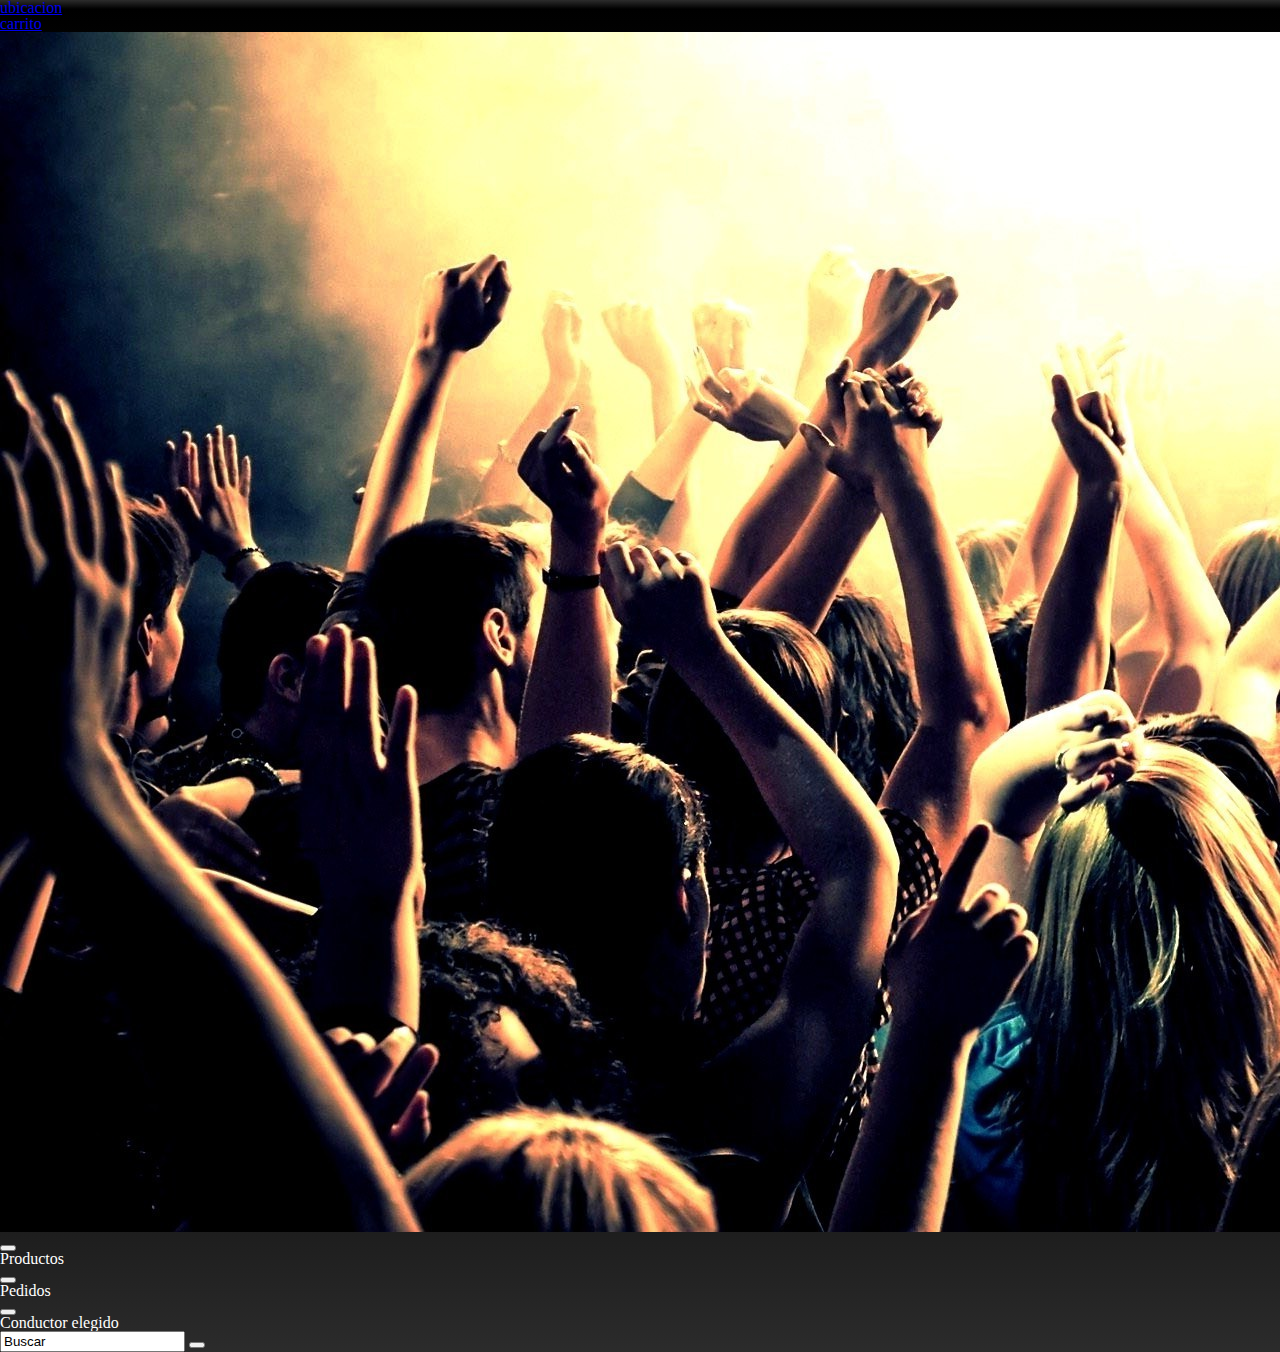
==== commit ade34c47: "ricardo2" ====
--- a/DLicors/www/index.html
+++ b/DLicors/www/index.html
@@ -144,19 +144,29 @@
             </div>
 		</header>
 		<img src="images/portada.jpg" alt="D'licors App" class="portada">
-		    <section class="contenedorApp">
+		 <section class="contenedorApp">
 			<div class="buttons">
-				<button class="LinkProductos" id="buton1"></button>
+				<a href="#Productos">
+					<button class="LinkProductos" id="buton1"></button>
+				</a>
 				<p>Productos</p>
 			</div>
-			<div class="buttons">
-				<button class="LinkPedidos" id="buton2"></button>
-				<p>Pedidos</p>
-			</div>
-			<div class="buttons">
-				<button class="LinkConductor" id="buton3"></button>
-				<p>Conductor elegido</p>
-			</div>
+			
+				<div class="buttons">
+					<a href="#Pedidos">
+						<button class="LinkPedidos" id="buton2"></button>
+					</a>
+					<p>Pedidos</p>
+				</div>
+			
+			
+				<div class="buttons">
+					<a href="#Conductor">
+						<button class="LinkConductor" id="buton3"></button>
+					</a>
+					<p>Conductor elegido</p>
+				</div>
+			
             	
 		</section>
 
@@ -185,6 +195,9 @@
             </div>
 		</header>
 		<img src="images/portada.jpg" alt="D'licors App" class="portada">
+		<div class="titulo">
+			<p>Productos</p>
+		</div>
 		<div class="cuadroNegroP">
 				<div class="cuadroImagenP"></div>
 				<div class="cuadroTextoP">
@@ -272,6 +285,9 @@
             </div>
 		</header>
 		<img src="images/portada.jpg" alt="D'licors App" class="portada">
+		<div class="titulo">
+			<p>Pedidos</p>
+		</div>
 		<section class="contenedorApp2">
 			<h1 class="tituloPendientes">Pendientes</h1>
 			<table id="TBPendientes" class="tablaCarrito">
@@ -348,6 +364,9 @@
             </div>
 		</header>
 		<img src="images/portada.jpg" alt="D'licors App" class="portada">
+		<div class="titulo">
+			<p>Conductor elegido</p>
+		</div>
 		<section class="contenedorApp">
 			<h2 class="tituloCond">Lugar</h2>
 			<div class="orgConductor">
--- a/DLicors/www/style.css
+++ b/DLicors/www/style.css
@@ -29,6 +29,15 @@
 
 body {
     line-height:1;
+    background: #2c2c2c; /* Old browsers */
+background: -moz-linear-gradient(top,  #2c2c2c 0%, #000000 1%, #000000 1%, #111111 25%, #2b2b2b 50%, #1c1c1c 75%, #131313 100%); /* FF3.6+ */
+background: -webkit-gradient(linear, left top, left bottom, color-stop(0%,#2c2c2c), color-stop(1%,#000000), color-stop(1%,#000000), color-stop(25%,#111111), color-stop(50%,#2b2b2b), color-stop(75%,#1c1c1c), color-stop(100%,#131313)); /* Chrome,Safari4+ */
+background: -webkit-linear-gradient(top,  #2c2c2c 0%,#000000 1%,#000000 1%,#111111 25%,#2b2b2b 50%,#1c1c1c 75%,#131313 100%); /* Chrome10+,Safari5.1+ */
+background: -o-linear-gradient(top,  #2c2c2c 0%,#000000 1%,#000000 1%,#111111 25%,#2b2b2b 50%,#1c1c1c 75%,#131313 100%); /* Opera 11.10+ */
+background: -ms-linear-gradient(top,  #2c2c2c 0%,#000000 1%,#000000 1%,#111111 25%,#2b2b2b 50%,#1c1c1c 75%,#131313 100%); /* IE10+ */
+background: linear-gradient(to bottom,  #2c2c2c 0%,#000000 1%,#000000 1%,#111111 25%,#2b2b2b 50%,#1c1c1c 75%,#131313 100%); /* W3C */
+filter: progid:DXImageTransform.Microsoft.gradient( startColorstr='#2c2c2c', endColorstr='#131313',GradientType=0 ); /* IE6-9 */
+color: white;
 }
 
 article,aside,details,figcaption,figure,
@@ -243,6 +252,32 @@
 	text-align: center;
 }
 
+.TBPemdientes{
+background: #2c2c2c; /* Old browsers */
+background: -moz-linear-gradient(top,  #2c2c2c 0%, #000000 1%, #000000 1%, #111111 25%, #2b2b2b 50%, #1c1c1c 75%, #131313 100%); /* FF3.6+ */
+background: -webkit-gradient(linear, left top, left bottom, color-stop(0%,#2c2c2c), color-stop(1%,#000000), color-stop(1%,#000000), color-stop(25%,#111111), color-stop(50%,#2b2b2b), color-stop(75%,#1c1c1c), color-stop(100%,#131313)); /* Chrome,Safari4+ */
+background: -webkit-linear-gradient(top,  #2c2c2c 0%,#000000 1%,#000000 1%,#111111 25%,#2b2b2b 50%,#1c1c1c 75%,#131313 100%); /* Chrome10+,Safari5.1+ */
+background: -o-linear-gradient(top,  #2c2c2c 0%,#000000 1%,#000000 1%,#111111 25%,#2b2b2b 50%,#1c1c1c 75%,#131313 100%); /* Opera 11.10+ */
+background: -ms-linear-gradient(top,  #2c2c2c 0%,#000000 1%,#000000 1%,#111111 25%,#2b2b2b 50%,#1c1c1c 75%,#131313 100%); /* IE10+ */
+background: linear-gradient(to bottom,  #2c2c2c 0%,#000000 1%,#000000 1%,#111111 25%,#2b2b2b 50%,#1c1c1c 75%,#131313 100%); /* W3C */
+filter: progid:DXImageTransform.Microsoft.gradient( startColorstr='#2c2c2c', endColorstr='#131313',GradientType=0 ); /* IE6-9 */
+}
+.tablaCarrito{
+	/**boxShadow**/
+-moz-box-shadow:inset 0px 0px 21px #ff00ff;
+-webkit-box-shadow:inset 0px 0px 21px #ff00ff;
+box-shadow:inset 0px 0px 21px #ff00ff;
+}
+.titulo{
+	width: 100%;
+	text-align: center;
+	color: white;
+	font-size: 25px;
+	padding: 10px 0px;
+	-moz-box-shadow:inset 0px 0px 21px #ff00ff;
+-webkit-box-shadow:inset 0px 0px 21px #ff00ff;
+box-shadow:inset 0px 0px 21px #ff00ff;
+}
 
 @media (min-width: 1025px) {}
 
